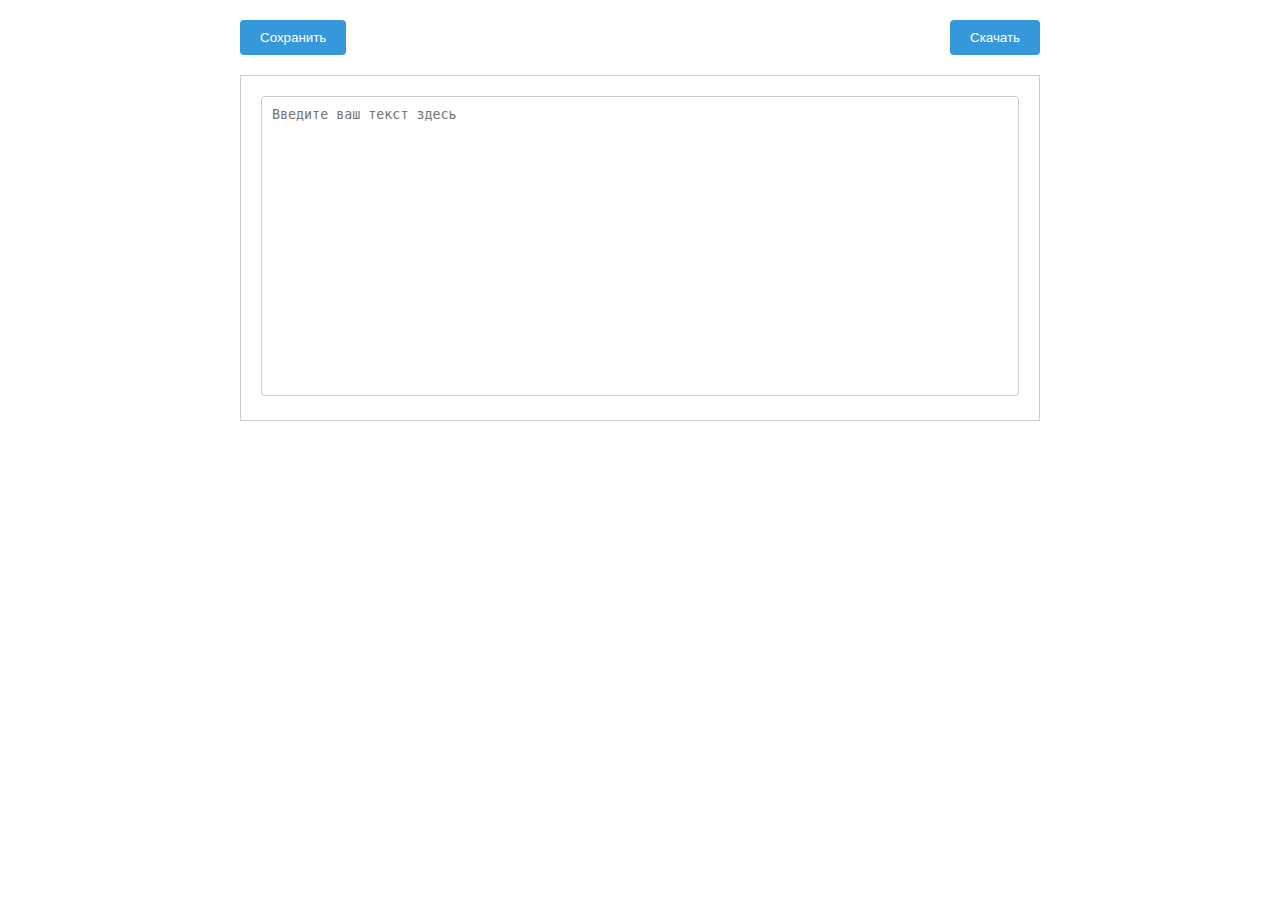
==== index.htm @ e60b971e "Update index.htm" ====
<!DOCTYPE html>
<html lang="en">
<head>
    <meta charset="UTF-8">
    <meta name="viewport" content="width=device-width, initial-scale=1.0">
    <title>Online Блокнот</title>
    <style>
        body {
            font-family: Arial, sans-serif;
            margin: 0;
            padding: 0;
        }

        .container {
            max-width: 800px;
            margin: 0 auto;
            padding: 20px;
        }

        .header {
            display: flex;
            justify-content: space-between;
            align-items: center;
            margin-bottom: 20px;
        }

        .button {
            padding: 10px 20px;
            background-color: #3498db;
            color: white;
            border: none;
            border-radius: 4px;
            cursor: pointer;
        }

        .content {
            border: 1px solid #ccc;
            padding: 20px;
        }

        textarea {
            width: 100%;
            height: 300px;
            padding: 10px;
            border: 1px solid #ccc;
            border-radius: 4px;
            resize: none; /* Запрещаем изменение размеров */
            box-sizing: border-box; /* Чтобы padding не увеличивал высоту */
        }
    </style>
</head>
<body>
    <div class="container">
        <div class="header">
            <button class="button">Сохранить</button>
            <button class="button">Скачать</button>
        </div>
        <div class="content">
            <textarea placeholder="Введите ваш текст здесь"></textarea>
        </div>
    </div>
</body>
</html>
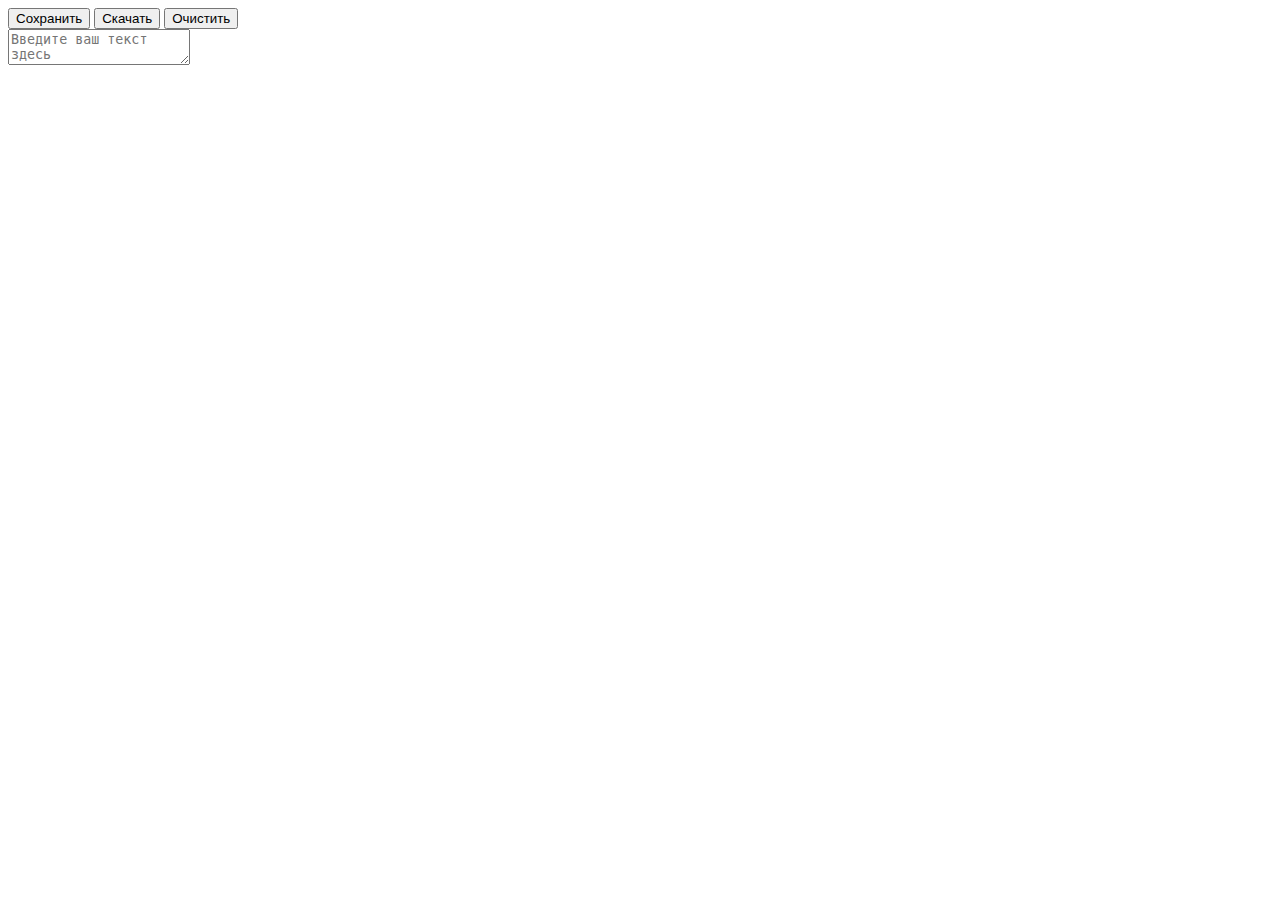
==== commit 6e75c7ae: "Update index.htm" ====
--- a/index.htm
+++ b/index.htm
@@ -5,59 +5,65 @@
     <meta name="viewport" content="width=device-width, initial-scale=1.0">
     <title>Online Блокнот</title>
     <style>
-        body {
-            font-family: Arial, sans-serif;
-            margin: 0;
-            padding: 0;
-        }
-
-        .container {
-            max-width: 800px;
-            margin: 0 auto;
-            padding: 20px;
-        }
-
-        .header {
-            display: flex;
-            justify-content: space-between;
-            align-items: center;
-            margin-bottom: 20px;
-        }
-
-        .button {
-            padding: 10px 20px;
-            background-color: #3498db;
-            color: white;
-            border: none;
-            border-radius: 4px;
-            cursor: pointer;
-        }
-
-        .content {
-            border: 1px solid #ccc;
-            padding: 20px;
-        }
-
-        textarea {
-            width: 100%;
-            height: 300px;
-            padding: 10px;
-            border: 1px solid #ccc;
-            border-radius: 4px;
-            resize: none; /* Запрещаем изменение размеров */
-            box-sizing: border-box; /* Чтобы padding не увеличивал высоту */
-        }
+        /* ... (ваш стиль CSS) ... */
     </style>
 </head>
 <body>
     <div class="container">
         <div class="header">
             <button class="button">Сохранить</button>
-            <button class="button">Скачать</button>
+            <button class="button" id="downloadButton">Скачать</button>
+            <button class="button" id="clearButton">Очистить</button>
         </div>
         <div class="content">
-            <textarea placeholder="Введите ваш текст здесь"></textarea>
+            <textarea id="noteTextarea" placeholder="Введите ваш текст здесь"></textarea>
         </div>
     </div>
+    <script>
+        const downloadButton = document.getElementById("downloadButton");
+        const noteTextarea = document.getElementById("noteTextarea");
+        const clearButton = document.getElementById("clearButton");
+
+        // Загрузка сохраненного текста при загрузке страницы
+        window.onload = function() {
+            const savedText = localStorage.getItem("savedNote");
+            if (savedText) {
+                noteTextarea.value = savedText;
+            }
+        };
+
+        downloadButton.addEventListener("click", () => {
+            const noteContent = noteTextarea.value;
+            const filename = `Записка_${getCurrentDate()}.txt`;
+            const blob = new Blob([noteContent], { type: "text/plain" });
+
+            const link = document.createElement("a");
+            link.href = URL.createObjectURL(blob);
+            link.download = filename;
+            link.click();
+        });
+
+        clearButton.addEventListener("click", () => {
+            noteTextarea.value = "";
+            saveNoteToLocalStorage(""); // Очищаем сохраненный текст
+        });
+
+        noteTextarea.addEventListener("input", () => {
+            const currentText = noteTextarea.value;
+            saveNoteToLocalStorage(currentText); // Сохраняем текст в localStorage
+        });
+
+        function getCurrentDate() {
+            const now = new Date();
+            const year = now.getFullYear();
+            const month = (now.getMonth() + 1).toString().padStart(2, "0");
+            const day = now.getDate().toString().padStart(2, "0");
+            return `${day}.${month}.${year}`;
+        }
+
+        function saveNoteToLocalStorage(text) {
+            localStorage.setItem("savedNote", text);
+        }
+    </script>
 </body>
 </html>
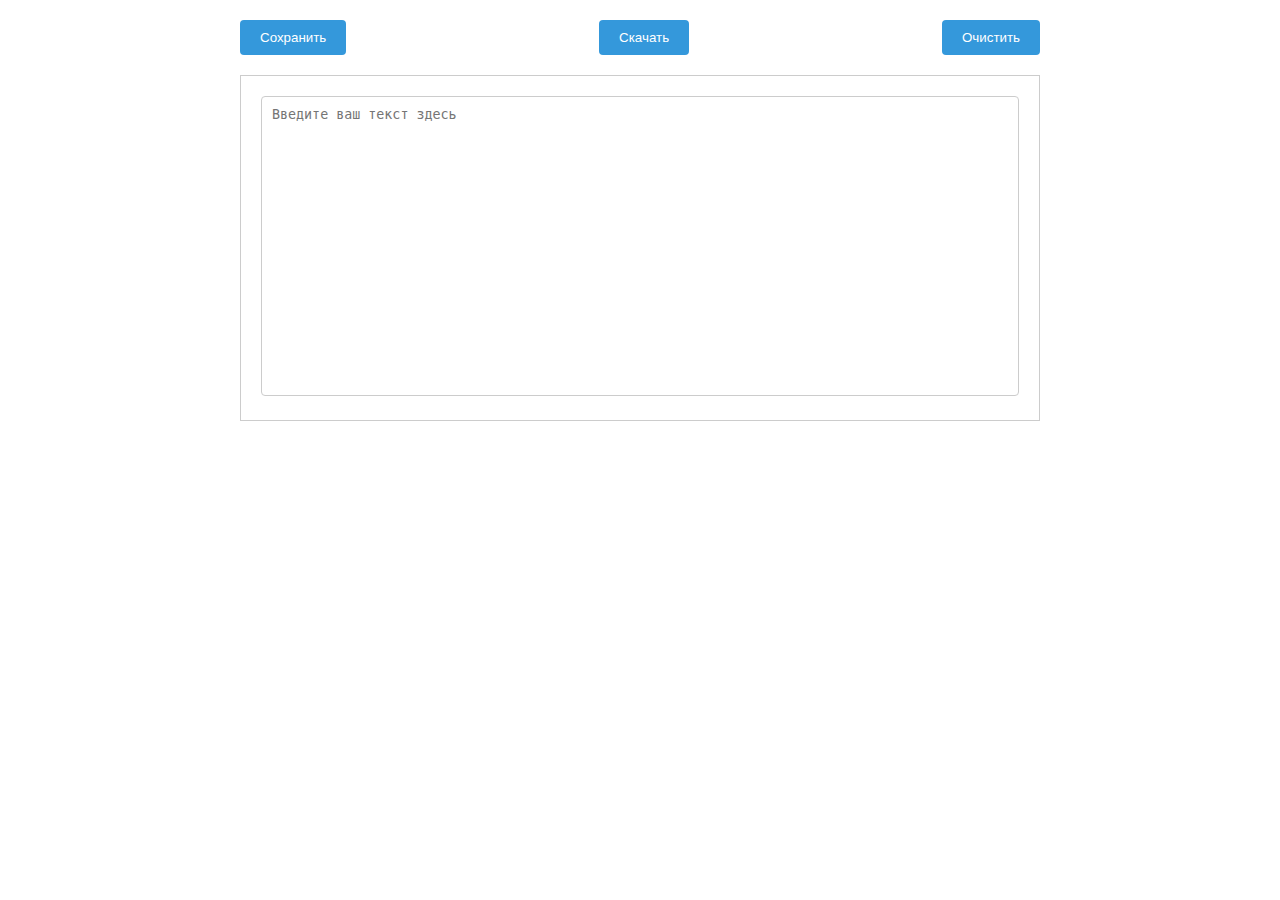
==== commit f81aaccd: "Update index.htm" ====
--- a/index.htm
+++ b/index.htm
@@ -5,7 +5,48 @@
     <meta name="viewport" content="width=device-width, initial-scale=1.0">
     <title>Online Блокнот</title>
     <style>
-        /* ... (ваш стиль CSS) ... */
+        body {
+            font-family: Arial, sans-serif;
+            margin: 0;
+            padding: 0;
+        }
+
+        .container {
+            max-width: 800px;
+            margin: 0 auto;
+            padding: 20px;
+        }
+
+        .header {
+            display: flex;
+            justify-content: space-between;
+            align-items: center;
+            margin-bottom: 20px;
+        }
+
+        .button {
+            padding: 10px 20px;
+            background-color: #3498db;
+            color: white;
+            border: none;
+            border-radius: 4px;
+            cursor: pointer;
+        }
+
+        .content {
+            border: 1px solid #ccc;
+            padding: 20px;
+        }
+
+        textarea {
+            width: 100%;
+            height: 300px;
+            padding: 10px;
+            border: 1px solid #ccc;
+            border-radius: 4px;
+            resize: none; /* Запрещаем изменение размеров */
+            box-sizing: border-box; /* Чтобы padding не увеличивал высоту */
+        }
     </style>
 </head>
 <body>
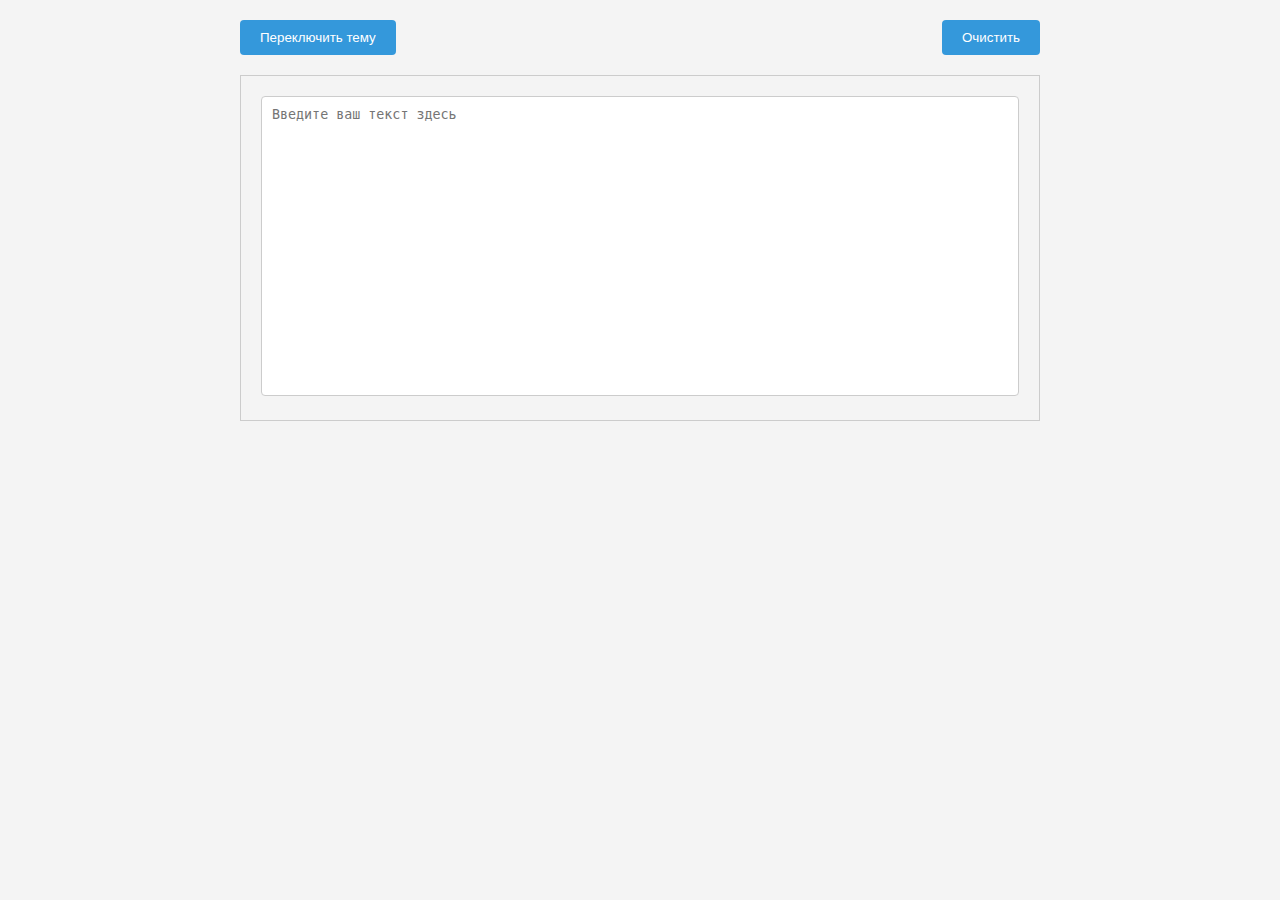
==== commit 309e4c47: "Update index.htm" ====
--- a/index.htm
+++ b/index.htm
@@ -47,13 +47,27 @@
             resize: none; /* Запрещаем изменение размеров */
             box-sizing: border-box; /* Чтобы padding не увеличивал высоту */
         }
+        
+        body.light-theme {
+            background-color: #f4f4f4;
+            color: #333;
+        }
+
+        body.dark-theme {
+            background-color: #333;
+            color: #f4f4f4;
+        }
+
+        body.gray-theme {
+            background-color: #ddd;
+            color: #333;
+        }
     </style>
 </head>
-<body>
+<body class="light-theme">
     <div class="container">
         <div class="header">
-            <button class="button">Сохранить</button>
-            <button class="button" id="downloadButton">Скачать</button>
+            <button class="button" id="toggleThemeButton">Переключить тему</button>
             <button class="button" id="clearButton">Очистить</button>
         </div>
         <div class="content">
@@ -61,27 +75,27 @@
         </div>
     </div>
     <script>
-        const downloadButton = document.getElementById("downloadButton");
+        const toggleThemeButton = document.getElementById("toggleThemeButton");
         const noteTextarea = document.getElementById("noteTextarea");
         const clearButton = document.getElementById("clearButton");
 
-        // Загрузка сохраненного текста при загрузке страницы
+        // Загрузка сохраненного текста и темы при загрузке страницы
         window.onload = function() {
             const savedText = localStorage.getItem("savedNote");
+            const savedTheme = localStorage.getItem("savedTheme");
             if (savedText) {
                 noteTextarea.value = savedText;
             }
+            if (savedTheme) {
+                document.body.classList.add(savedTheme);
+            }
         };
 
-        downloadButton.addEventListener("click", () => {
-            const noteContent = noteTextarea.value;
-            const filename = `Записка_${getCurrentDate()}.txt`;
-            const blob = new Blob([noteContent], { type: "text/plain" });
-
-            const link = document.createElement("a");
-            link.href = URL.createObjectURL(blob);
-            link.download = filename;
-            link.click();
+        toggleThemeButton.addEventListener("click", () => {
+            const currentTheme = document.body.className;
+            const newTheme = getNextTheme(currentTheme);
+            document.body.className = newTheme;
+            localStorage.setItem("savedTheme", newTheme);
         });
 
         clearButton.addEventListener("click", () => {
@@ -94,12 +108,11 @@
             saveNoteToLocalStorage(currentText); // Сохраняем текст в localStorage
         });
 
-        function getCurrentDate() {
-            const now = new Date();
-            const year = now.getFullYear();
-            const month = (now.getMonth() + 1).toString().padStart(2, "0");
-            const day = now.getDate().toString().padStart(2, "0");
-            return `${day}.${month}.${year}`;
+        function getNextTheme(currentTheme) {
+            const themes = ["light-theme", "gray-theme", "dark-theme"];
+            const currentIndex = themes.indexOf(currentTheme);
+            const nextIndex = (currentIndex + 1) % themes.length;
+            return themes[nextIndex];
         }
 
         function saveNoteToLocalStorage(text) {
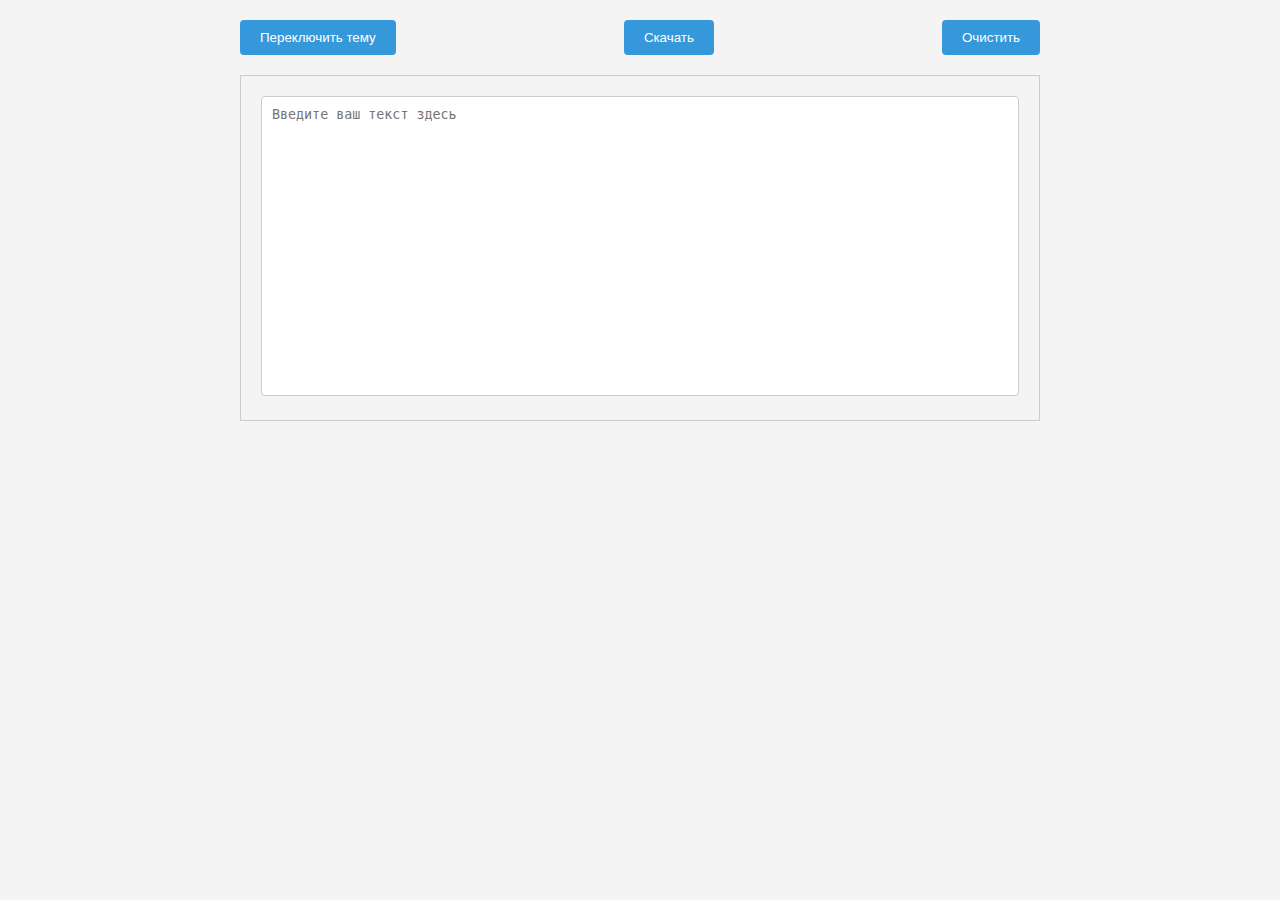
==== commit 1bbd9e7f: "Update index.htm" ====
--- a/index.htm
+++ b/index.htm
@@ -58,9 +58,15 @@
             color: #f4f4f4;
         }
 
-        body.gray-theme {
-            background-color: #ddd;
+        /* Стили для textarea в различных темах */
+        .light-theme textarea {
+            background-color: #fff;
             color: #333;
+        }
+
+        .dark-theme textarea {
+            background-color: #333;
+            color: #f4f4f4;
         }
     </style>
 </head>
@@ -68,6 +74,7 @@
     <div class="container">
         <div class="header">
             <button class="button" id="toggleThemeButton">Переключить тему</button>
+            <button class="button" id="downloadButton">Скачать</button>
             <button class="button" id="clearButton">Очистить</button>
         </div>
         <div class="content">
@@ -77,6 +84,7 @@
     <script>
         const toggleThemeButton = document.getElementById("toggleThemeButton");
         const noteTextarea = document.getElementById("noteTextarea");
+        const downloadButton = document.getElementById("downloadButton");
         const clearButton = document.getElementById("clearButton");
 
         // Загрузка сохраненного текста и темы при загрузке страницы
@@ -87,7 +95,7 @@
                 noteTextarea.value = savedText;
             }
             if (savedTheme) {
-                document.body.classList.add(savedTheme);
+                document.body.className = savedTheme;
             }
         };
 
@@ -96,6 +104,17 @@
             const newTheme = getNextTheme(currentTheme);
             document.body.className = newTheme;
             localStorage.setItem("savedTheme", newTheme);
+        });
+
+        downloadButton.addEventListener("click", () => {
+            const noteContent = noteTextarea.value;
+            const filename = `Записка_${getCurrentDate()}.txt`;
+            const blob = new Blob([noteContent], { type: "text/plain" });
+
+            const link = document.createElement("a");
+            link.href = URL.createObjectURL(blob);
+            link.download = filename;
+            link.click();
         });
 
         clearButton.addEventListener("click", () => {
@@ -109,10 +128,18 @@
         });
 
         function getNextTheme(currentTheme) {
-            const themes = ["light-theme", "gray-theme", "dark-theme"];
+            const themes = ["light-theme", "dark-theme"];
             const currentIndex = themes.indexOf(currentTheme);
             const nextIndex = (currentIndex + 1) % themes.length;
             return themes[nextIndex];
+        }
+
+        function getCurrentDate() {
+            const now = new Date();
+            const year = now.getFullYear();
+            const month = (now.getMonth() + 1).toString().padStart(2, "0");
+            const day = now.getDate().toString().padStart(2, "0");
+            return `${day}.${month}.${year}`;
         }
 
         function saveNoteToLocalStorage(text) {
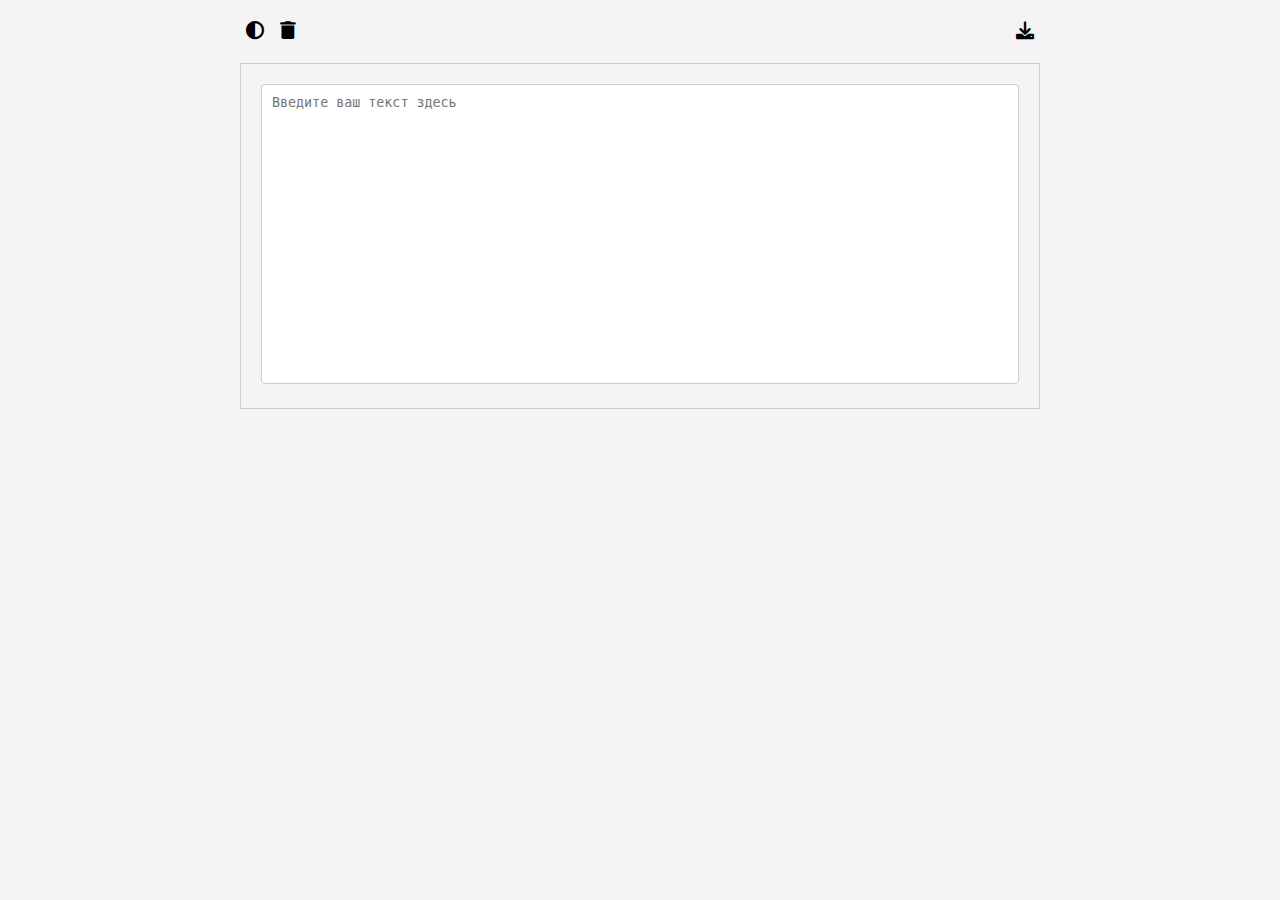
==== commit 74b3b873: "Update index.htm" ====
--- a/index.htm
+++ b/index.htm
@@ -68,14 +68,33 @@
             background-color: #333;
             color: #f4f4f4;
         }
+
+        /* Стили для кнопок-иконок */
+        .icon-button {
+            background: none;
+            border: none;
+            cursor: pointer;
+            font-size: 18px;
+        }
+
+        .header {
+            display: flex;
+            justify-content: space-between;
+            align-items: center;
+            margin-bottom: 20px;
+        }
     </style>
+    <!-- Подключаем библиотеку Font Awesome -->
+    <link rel="stylesheet" href="https://cdnjs.cloudflare.com/ajax/libs/font-awesome/6.0.0-beta3/css/all.min.css">
 </head>
 <body class="light-theme">
     <div class="container">
         <div class="header">
-            <button class="button" id="toggleThemeButton">Переключить тему</button>
-            <button class="button" id="downloadButton">Скачать</button>
-            <button class="button" id="clearButton">Очистить</button>
+            <div>
+                <button class="icon-button" id="toggleThemeButton"><i class="fas fa-adjust"></i></button>
+                <button class="icon-button" id="clearButton"><i class="fas fa-trash"></i></button>
+            </div>
+            <button class="icon-button" id="downloadButton"><i class="fas fa-download"></i></button>
         </div>
         <div class="content">
             <textarea id="noteTextarea" placeholder="Введите ваш текст здесь"></textarea>
